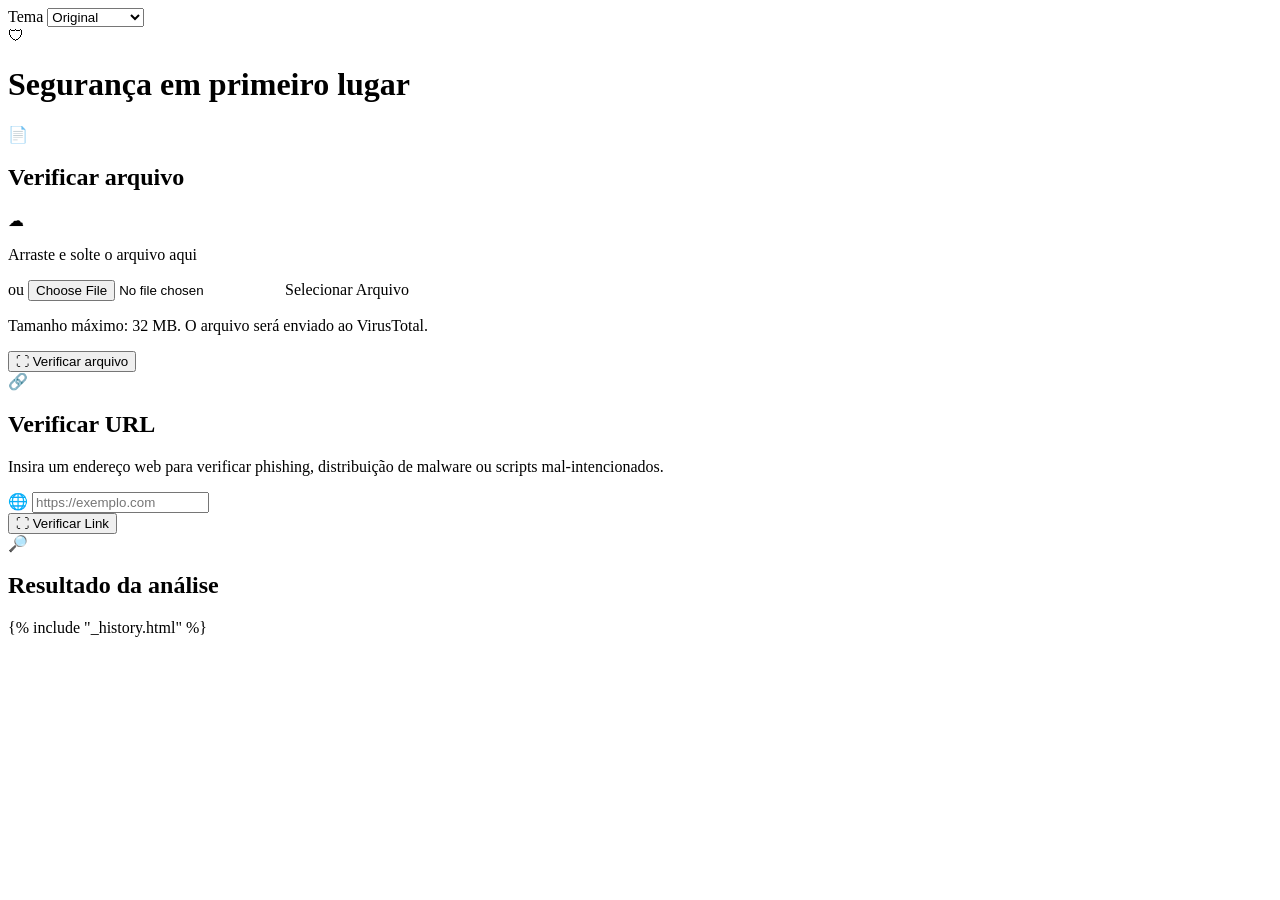
==== src/View/templates/index.html @ 8db47f40 "Mudança de cor" ====
<!DOCTYPE html>
<html lang="pt-BR">

<head>
    <meta charset="UTF-8">
    <meta name="viewport" content="width=device-width, initial-scale=1.0">

    <title>Verificação de segurança</title>

    <link rel="stylesheet" href="/static/css/style.css">
    <script src="/static/js/theme.js"></script>
</head>

<body>

    <main class="container">

        <div class="theme-picker">
            <label for="theme-select">Tema</label>
            <select id="theme-select" aria-label="Escolher tema">
                <option value="original">Original</option>
                <option value="beige">Bege escuro</option>
            </select>
        </div>

        <!-- HEADER -->
        <header class="header">
            <div class="header-icon" aria-hidden="true">🛡</div>
            <h1>Segurança em primeiro lugar</h1>
        </header>

        <div class="analyzer-grid">
            <section class="url-section analyzer-card">
                <div class="section-title">
                    <span class="link-icon" aria-hidden="true">📄</span>
                    <h2>Verificar arquivo</h2>
                </div>

                <div class="drop-zone" id="drop-zone">
                    <span class="drop-zone-icon" aria-hidden="true">☁</span>
                    <p>Arraste e solte o arquivo aqui</p>
                    <span class="drop-zone-or">ou</span>
                    <input class="file-field" type="file" id="file" name="file">
                    <label class="file-picker-button" for="file">Selecionar Arquivo</label>
                    <span class="file-name" id="file-name" aria-live="polite"></span>
                </div>

                <p class="upload-notice">Tamanho máximo: 32 MB. O arquivo será enviado ao VirusTotal.</p>
                <button id="analisar-arquivo-button" onclick="analisarArquivo()">
                    <span aria-hidden="true">⛶</span>
                    Verificar arquivo
                </button>
            </section>

            <section class="url-section analyzer-card">
                <div class="section-title">
                    <span class="link-icon" aria-hidden="true">🔗</span>
                    <h2>Verificar URL</h2>
                </div>

                <p class="description">
                    Insira um endereço web para verificar phishing, distribuição de malware ou scripts mal-intencionados.
                </p>

                <div class="input-container">
                    <span class="input-icon" aria-hidden="true">🌐</span>
                    <input
                        type="url"
                        id="url"
                        placeholder="https://exemplo.com"
                        autocomplete="url"
                        aria-label="Endereço da URL para verificar"
                    >
                </div>

                <button id="analisar-button" onclick="analisarURL()">
                    <span aria-hidden="true">⛶</span>
                    Verificar Link
                </button>
            </section>
        </div>


        <!-- RESULTADO -->
        <section id="resultado-container" class="resultado-container">

            <div class="result-title">
                <span>🔎</span>
                <h2>Resultado da análise</h2>
            </div>

            <div id="resultado">
                <!-- O JavaScript coloca os resultados aqui -->
            </div>

        </section>

        {% include "_history.html" %}

    </main>

    <script src="/static/js/history.js"></script>
    <script src="/static/js/script.js"></script>

</body>

</html>
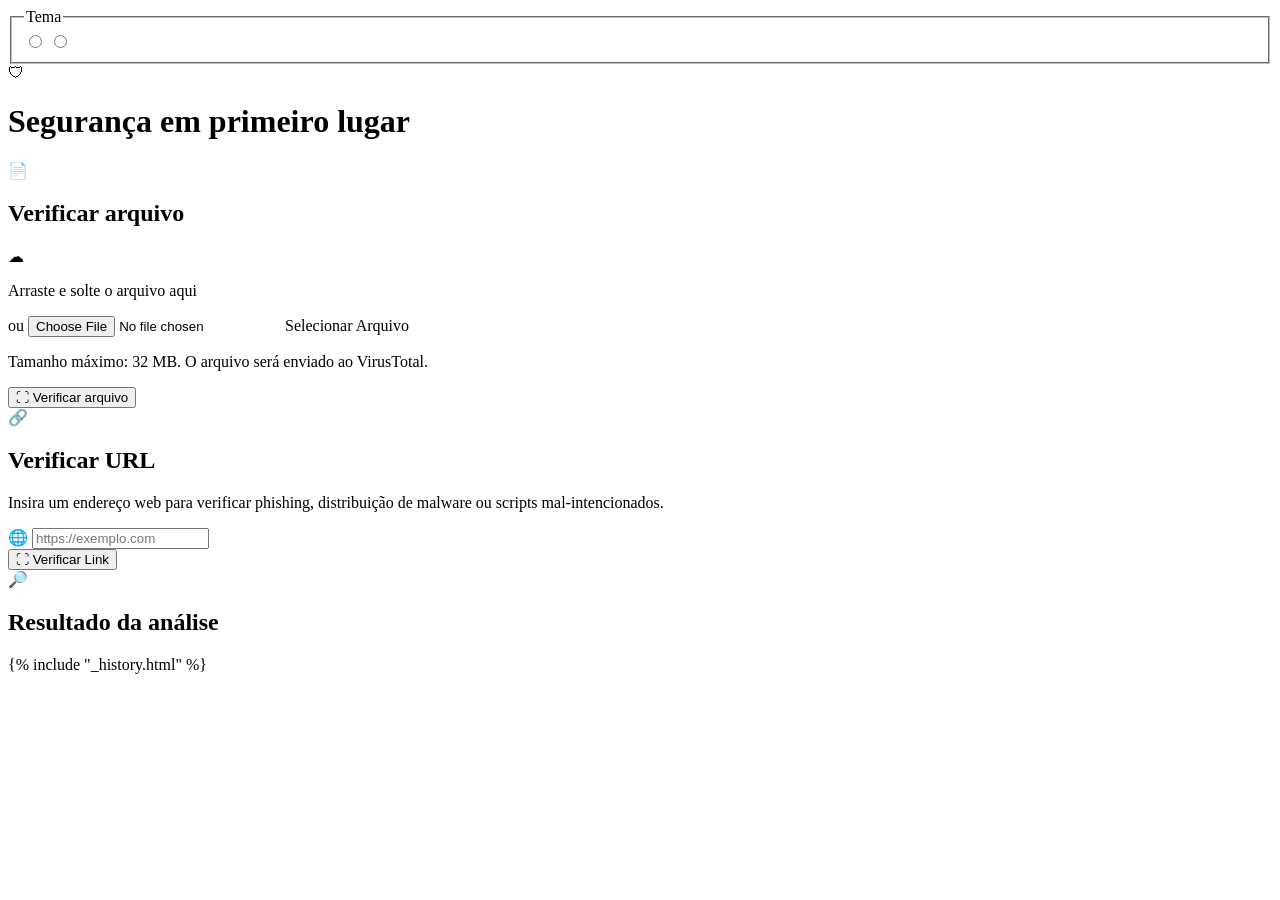
==== commit 9d6dd04c: "Agent Host changes for Arquivos" ====
--- a/src/View/templates/index.html
+++ b/src/View/templates/index.html
@@ -15,13 +15,17 @@
 
     <main class="container">
 
-        <div class="theme-picker">
-            <label for="theme-select">Tema</label>
-            <select id="theme-select" aria-label="Escolher tema">
-                <option value="original">Original</option>
-                <option value="beige">Bege escuro</option>
-            </select>
-        </div>
+        <fieldset class="theme-picker" aria-label="Escolher tema">
+            <legend class="sr-only">Tema</legend>
+            <label class="theme-choice" title="Tema original">
+                <input type="radio" name="theme" value="original" aria-label="Tema original">
+                <span class="theme-ball theme-ball-original" aria-hidden="true"></span>
+            </label>
+            <label class="theme-choice" title="Tema bege escuro">
+                <input type="radio" name="theme" value="beige" aria-label="Tema bege escuro">
+                <span class="theme-ball theme-ball-beige" aria-hidden="true"></span>
+            </label>
+        </fieldset>
 
         <!-- HEADER -->
         <header class="header">
